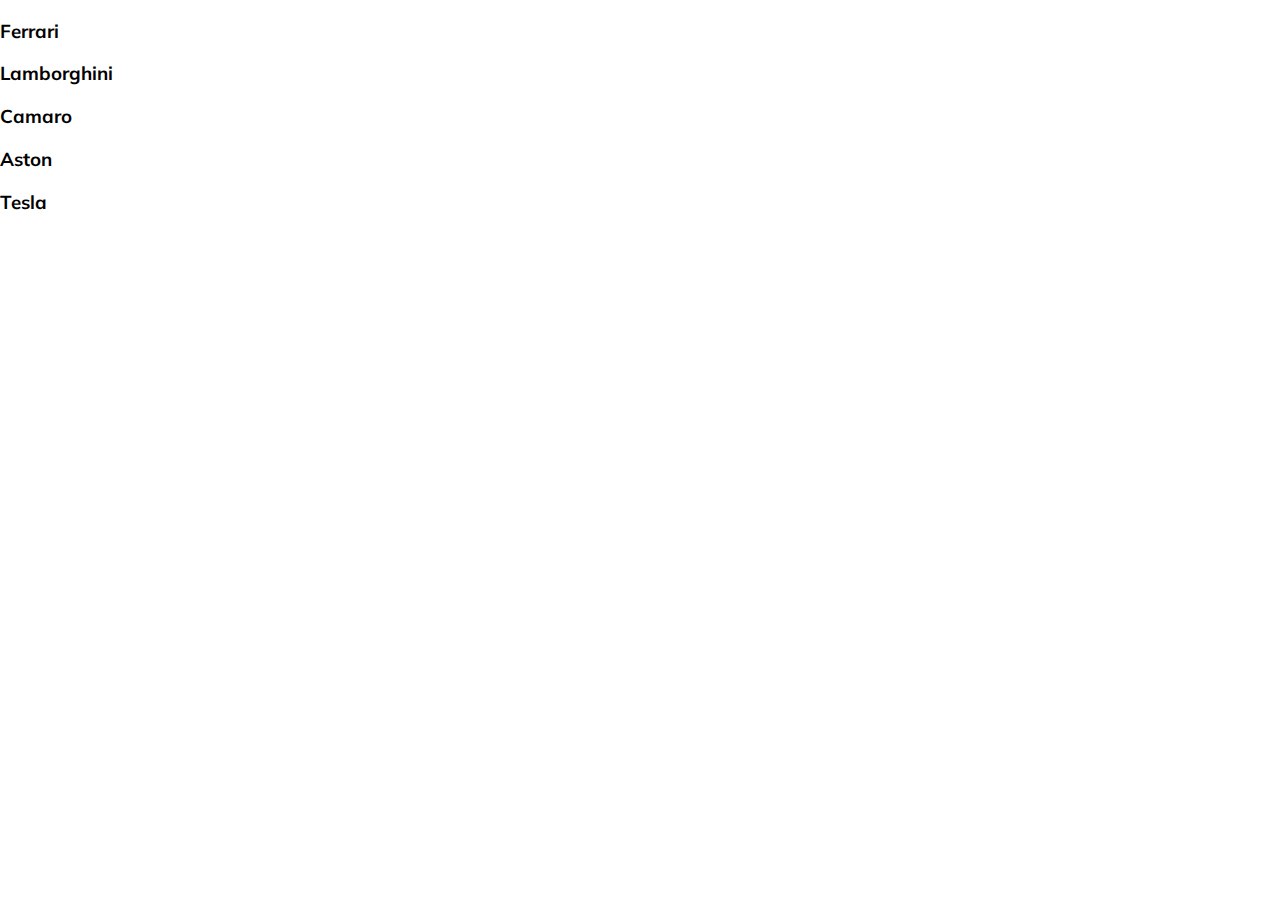
==== 01-cards-sources/index.html @ be38e9e6 "Инициализация репозитория и шаблон первого урока" ====
<!DOCTYPE html>
<html lang="en">
<head>
  <meta charset="UTF-8" />
  <meta name="viewport" content="width=device-width, initial-scale=1.0" />
  <link rel="stylesheet" href="styles.css" />
  <title>Карточки | Проект 1</title>
</head>
<body>
<div class="container">
  <div
      class="slide"
      style="background-image: url('https://images.unsplash.com/photo-1583121274602-3e2820c69888?ixid=MnwxMjA3fDB8MHxwaG90by1wYWdlfHx8fGVufDB8fHx8&ixlib=rb-1.2.1&auto=format&fit=crop&w=1650&q=80');"
  >
    <h3>Ferrari</h3>
  </div>
  <div
      class="slide"
      style="
          background-image: url('https://images.unsplash.com/photo-1573950940509-d924ee3fd345?ixlib=rb-1.2.1&ixid=MnwxMjA3fDB8MHxwaG90by1wYWdlfHx8fGVufDB8fHx8&auto=format&fit=crop&w=1696&q=80');
        "
  >
    <h3>Lamborghini</h3>
  </div>
  <div
      class="slide"
      style="
          background-image: url('https://images.unsplash.com/photo-1492144534655-ae79c964c9d7?ixlib=rb-1.2.1&ixid=MnwxMjA3fDB8MHxwaG90by1wYWdlfHx8fGVufDB8fHx8&auto=format&fit=crop&w=1694&q=80');
        "
  >
    <h3>Camaro</h3>
  </div>
  <div
      class="slide"
      style="
          background-image: url('https://images.unsplash.com/photo-1535732820275-9ffd998cac22?ixlib=rb-1.2.1&ixid=MnwxMjA3fDB8MHxwaG90by1wYWdlfHx8fGVufDB8fHx8&auto=format&fit=crop&w=1650&q=80');
        "
  >
    <h3>Aston</h3>
  </div>
  <div
      class="slide"
      style="
          background-image: url('https://images.unsplash.com/photo-1554744512-d6c603f27c54?ixid=MnwxMjA3fDB8MHxwaG90by1wYWdlfHx8fGVufDB8fHx8&ixlib=rb-1.2.1&auto=format&fit=crop&w=1650&q=80');
        "
  >
    <h3>Tesla</h3>
  </div>
</div>
</body>
</html>
---- 01-cards-sources/styles.css ----
@import url('https://fonts.googleapis.com/css?family=Muli&display=swap'); 

* {
  box-sizing: border-box;
}

body {
  font-family: 'Muli', sans-serif;
  overflow: hidden;
  margin: 0;
}
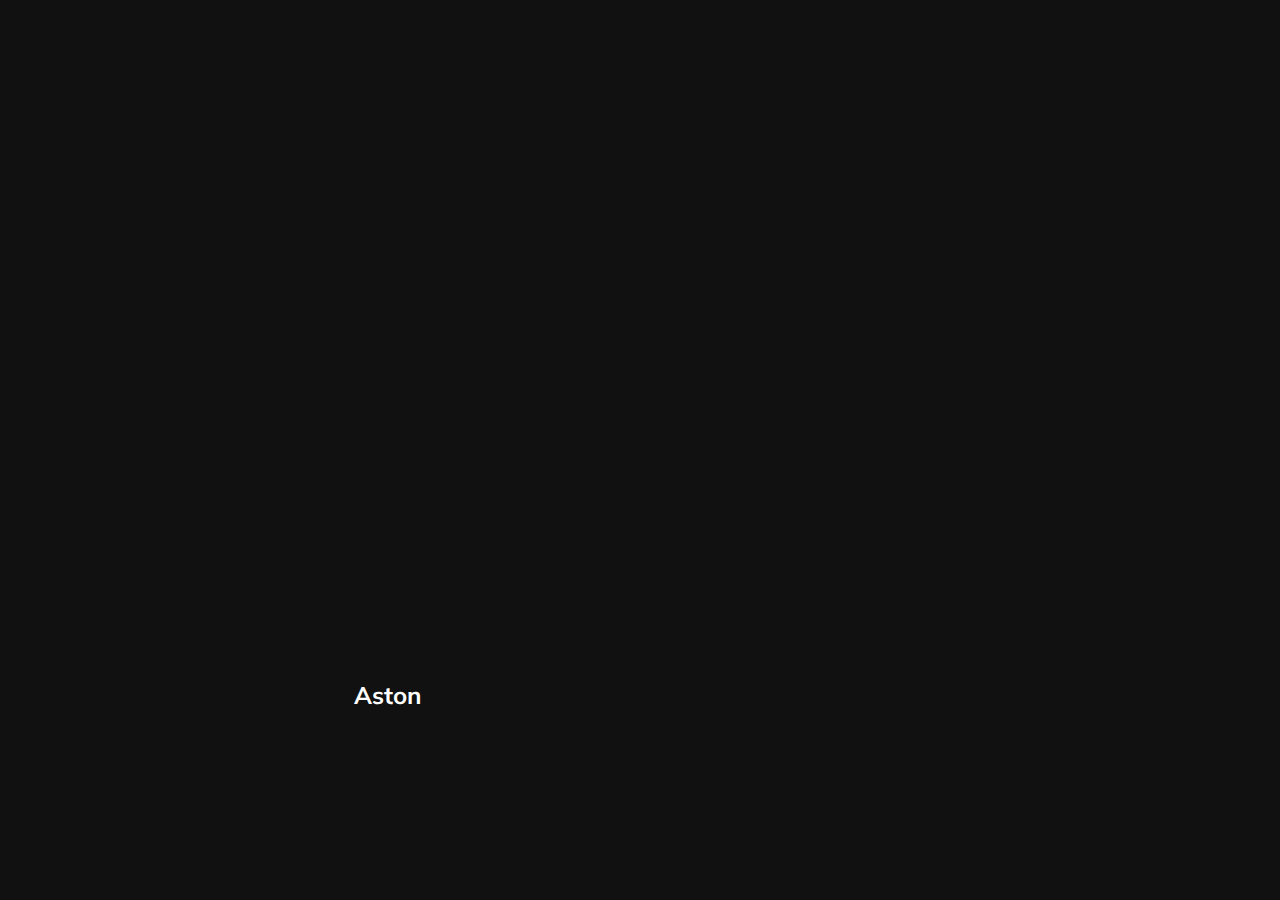
==== commit 9deb87df: "Урок 1" ====
--- a/01-cards-sources/index.html
+++ b/01-cards-sources/index.html
@@ -31,7 +31,7 @@
     <h3>Camaro</h3>
   </div>
   <div
-      class="slide"
+      class="slide active"
       style="
           background-image: url('https://images.unsplash.com/photo-1535732820275-9ffd998cac22?ixlib=rb-1.2.1&ixid=MnwxMjA3fDB8MHxwaG90by1wYWdlfHx8fGVufDB8fHx8&auto=format&fit=crop&w=1650&q=80');
         "
@@ -47,5 +47,6 @@
     <h3>Tesla</h3>
   </div>
 </div>
+<script src="app.js"></script>
 </body>
 </html>
--- a/01-cards-sources/styles.css
+++ b/01-cards-sources/styles.css
@@ -8,4 +8,46 @@
   font-family: 'Muli', sans-serif;
   overflow: hidden;
   margin: 0;
+  background: #111;
+  height: 100vh;
+  justify-content: center;
+  align-items: center;
+}
+
+.container {
+  width: 100%;
+  display: flex;
+  padding: 0 20px;
+}
+
+.slide {
+  height: 80vh;
+  border-radius: 20px;
+  margin: 10px;
+  cursor: pointer;
+  color: #fff;
+  flex: 1;
+  background-size: cover;
+  background-position: center;
+  background-repeat: no-repeat;  
+  position: relative;
+  transition: all 500ms ease-in-out;
+}
+
+.slide h3 {
+  position: absolute;
+  font-size: 24px;
+  bottom: 20px;
+  left: 20px;
+  margin: 0;
+  opacity: 0;
+}
+
+.slide.active {
+  flex: 10;
+}
+
+.slide.active h3 {
+  opacity: 1;
+  transition: opacity 300ms ease-in 400ms;
 }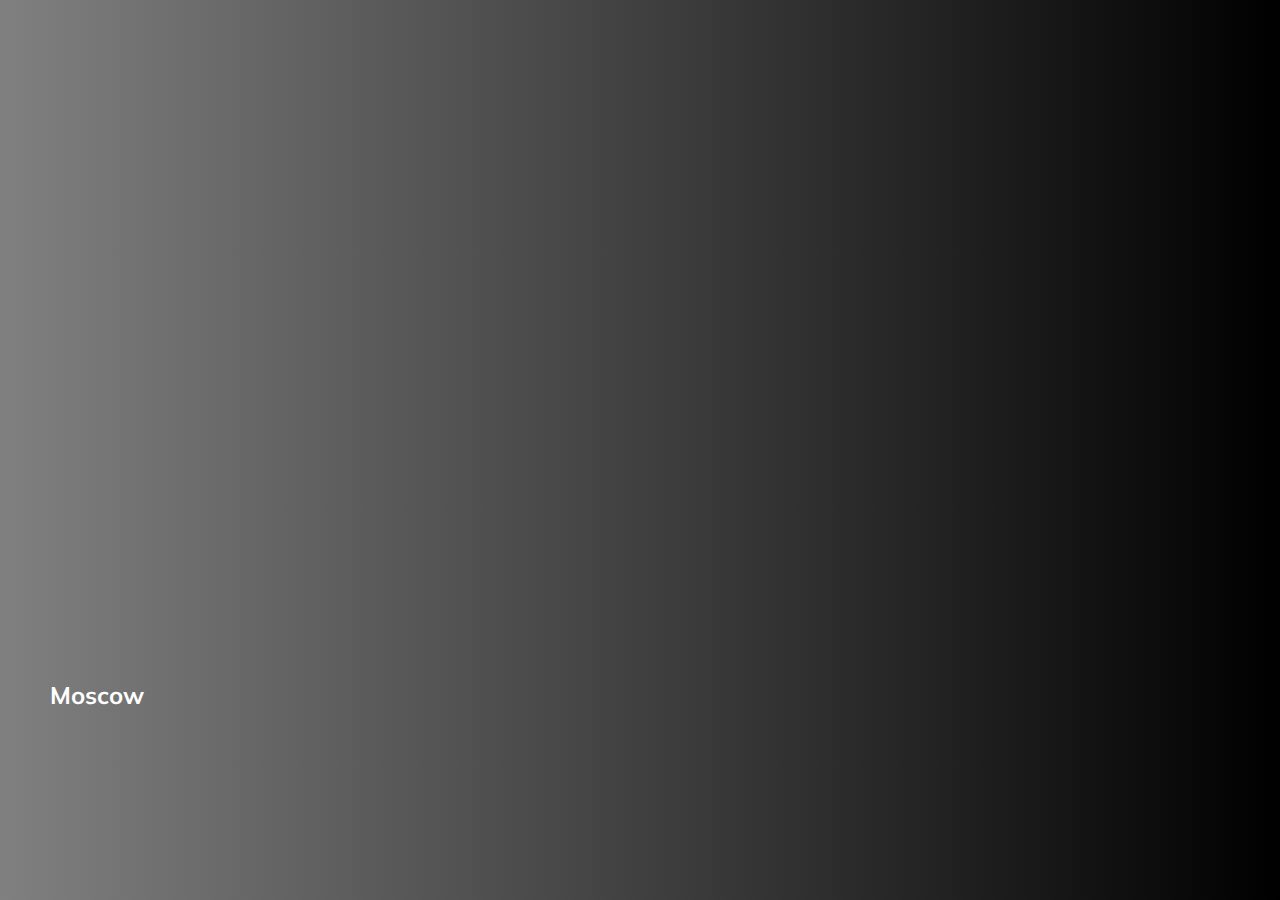
==== commit 1babfbb7: "Домашнее задание 1" ====
--- a/01-cards-sources/index.html
+++ b/01-cards-sources/index.html
@@ -1,52 +1,42 @@
 <!DOCTYPE html>
 <html lang="en">
+
 <head>
   <meta charset="UTF-8" />
   <meta name="viewport" content="width=device-width, initial-scale=1.0" />
   <link rel="stylesheet" href="styles.css" />
   <title>Карточки | Проект 1</title>
 </head>
+
 <body>
-<div class="container">
-  <div
-      class="slide"
-      style="background-image: url('https://images.unsplash.com/photo-1583121274602-3e2820c69888?ixid=MnwxMjA3fDB8MHxwaG90by1wYWdlfHx8fGVufDB8fHx8&ixlib=rb-1.2.1&auto=format&fit=crop&w=1650&q=80');"
-  >
-    <h3>Ferrari</h3>
+  <div class="container">
+    <div class="slide active" style="
+          background-image: url('https://images.unsplash.com/photo-1576413326475-ea6c788332fb?ixlib=rb-1.2.1&q=80&fm=jpg&crop=entropy&cs=tinysrgb&dl=alex-zarubi-bPbfaeNpEn4-unsplash.jpg');
+        ">
+      <h3>Moscow</h3>
+    </div>
+    <div class="slide" style="
+          background-image: url('https://images.unsplash.com/photo-1553008016-d3323ad1628b?ixlib=rb-1.2.1&q=80&fm=jpg&crop=entropy&cs=tinysrgb&dl=gautam-krishnan-fwn08oKXvIQ-unsplash.jpg');
+        ">
+      <h3>New York</h3>
+    </div>
+    <div class="slide" style="
+          background-image: url('https://images.unsplash.com/photo-1502602898657-3e91760cbb34?ixlib=rb-1.2.1&q=80&fm=jpg&crop=entropy&cs=tinysrgb&dl=chris-karidis-nnzkZNYWHaU-unsplash.jpg');
+        ">
+      <h3>Paris</h3>
+    </div>
+    <div class="slide" style="
+          background-image: url('https://images.unsplash.com/photo-1620561099217-990c648c8502?ixlib=rb-1.2.1&q=80&fm=jpg&crop=entropy&cs=tinysrgb&dl=martijn-vonk-5YYX9CwdFfM-unsplash.jpg');
+        ">
+      <h3>Rome</h3>
+    </div>
+    <div class="slide" style="
+          background-image: url('https://images.unsplash.com/photo-1520986606214-8b456906c813?ixlib=rb-1.2.1&q=80&fm=jpg&crop=entropy&cs=tinysrgb&dl=lucas-davies-iP8ElEhqHeY-unsplash.jpg');
+        ">
+      <h3>London</h3>
+    </div>
   </div>
-  <div
-      class="slide"
-      style="
-          background-image: url('https://images.unsplash.com/photo-1573950940509-d924ee3fd345?ixlib=rb-1.2.1&ixid=MnwxMjA3fDB8MHxwaG90by1wYWdlfHx8fGVufDB8fHx8&auto=format&fit=crop&w=1696&q=80');
-        "
-  >
-    <h3>Lamborghini</h3>
-  </div>
-  <div
-      class="slide"
-      style="
-          background-image: url('https://images.unsplash.com/photo-1492144534655-ae79c964c9d7?ixlib=rb-1.2.1&ixid=MnwxMjA3fDB8MHxwaG90by1wYWdlfHx8fGVufDB8fHx8&auto=format&fit=crop&w=1694&q=80');
-        "
-  >
-    <h3>Camaro</h3>
-  </div>
-  <div
-      class="slide active"
-      style="
-          background-image: url('https://images.unsplash.com/photo-1535732820275-9ffd998cac22?ixlib=rb-1.2.1&ixid=MnwxMjA3fDB8MHxwaG90by1wYWdlfHx8fGVufDB8fHx8&auto=format&fit=crop&w=1650&q=80');
-        "
-  >
-    <h3>Aston</h3>
-  </div>
-  <div
-      class="slide"
-      style="
-          background-image: url('https://images.unsplash.com/photo-1554744512-d6c603f27c54?ixid=MnwxMjA3fDB8MHxwaG90by1wYWdlfHx8fGVufDB8fHx8&ixlib=rb-1.2.1&auto=format&fit=crop&w=1650&q=80');
-        "
-  >
-    <h3>Tesla</h3>
-  </div>
-</div>
-<script src="app.js"></script>
+  <script src="app.js"></script>
 </body>
-</html>
+
+</html>--- a/01-cards-sources/styles.css
+++ b/01-cards-sources/styles.css
@@ -8,7 +8,7 @@
   font-family: 'Muli', sans-serif;
   overflow: hidden;
   margin: 0;
-  background: #111;
+  background: linear-gradient(to right, gray, black);
   height: 100vh;
   justify-content: center;
   align-items: center;
@@ -27,11 +27,17 @@
   cursor: pointer;
   color: #fff;
   flex: 1;
+  opacity: 0.3;
   background-size: cover;
   background-position: center;
   background-repeat: no-repeat;  
   position: relative;
   transition: all 500ms ease-in-out;
+}
+
+.slide:hover {
+  opacity: 0.7;
+  box-shadow: 0 0 5px 2px silver;
 }
 
 .slide h3 {
@@ -45,6 +51,7 @@
 
 .slide.active {
   flex: 10;
+  opacity: 1;
 }
 
 .slide.active h3 {
